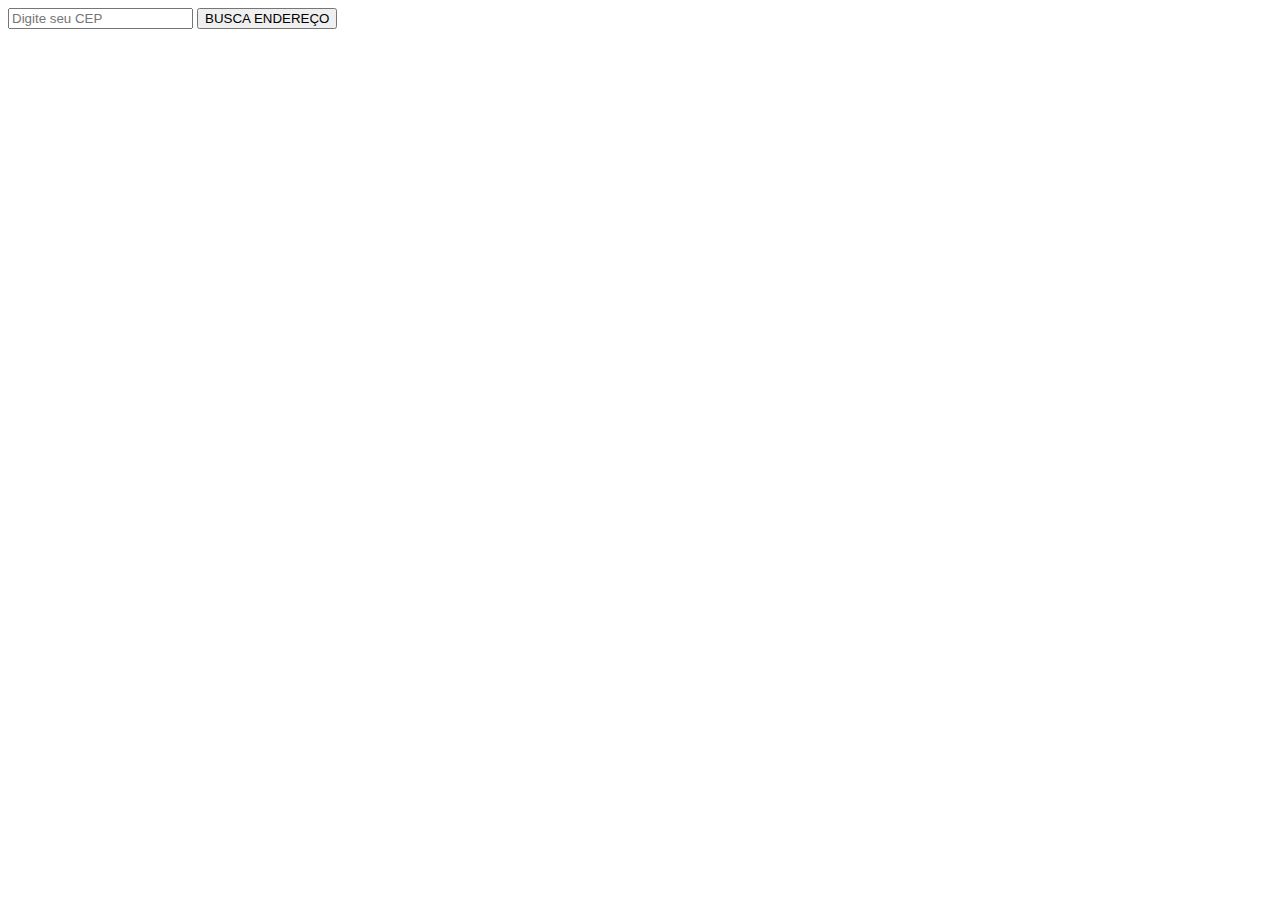
==== index.html @ 8bf4bf7b "arquivos de localizacao" ====
<!DOCTYPE html>
<html lang="en">
<head>
    <meta charset="UTF-8">
    <meta name="viewport" content="width=device-width, initial-scale=1.0">
    <title>Document</title>
</head>
<body>
    <div class="container"> 
            <div id= "cep"></div>
            <div id= "logradouro"></div>
            <div id= "complemento"></div>
            <div id= "bairro"></div>
            <div id= "localidade"></div>
            <div id="uf"></div>

        <input type="text"  placeholder ="Digite seu CEP" id="search"/> 
        <button id="buscaEndereco">BUSCA ENDEREÇO</button> 
     
          
</div>    



<script src="script.js"></script>

</body>
</html>
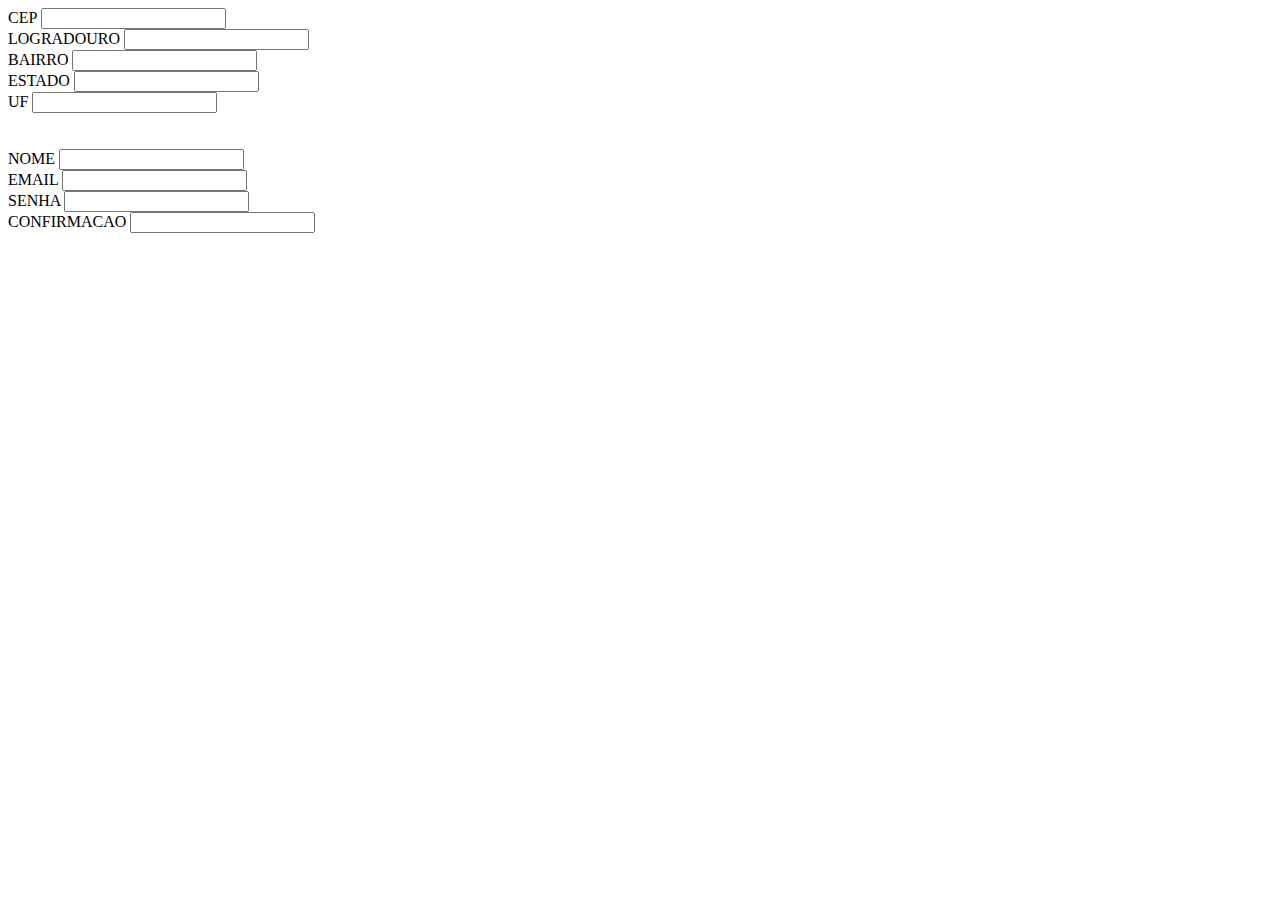
==== commit 5736c478: "mais algumas alteracoes" ====
--- a/index.html
+++ b/index.html
@@ -3,26 +3,35 @@
 <head>
     <meta charset="UTF-8">
     <meta name="viewport" content="width=device-width, initial-scale=1.0">
-    <title>Document</title>
+    <title>Teste</title>
 </head>
 <body>
-    <div class="container"> 
-            <div id= "cep"></div>
-            <div id= "logradouro"></div>
-            <div id= "complemento"></div>
-            <div id= "bairro"></div>
-            <div id= "localidade"></div>
-            <div id="uf"></div>
 
-        <input type="text"  placeholder ="Digite seu CEP" id="search"/> 
-        <button id="buscaEndereco">BUSCA ENDEREÇO</button> 
-     
-          
-</div>    
+    CEP <input type="text" id="cep" /> </br> 
+    LOGRADOURO <input type="text" id="logradouro" /> </br> 
+    BAIRRO <input type="text" id="bairro" /> </br> 
+    ESTADO <input type="text" id="estado" /> </br> 
+    UF <input type="text" id="UF" /> </br></br></br> 
+
+    NOME <input type="text" id="nome" /> </br> 
+    EMAIL <input type="text" id="email" /> </br>
+    SENHA  <input type="password" id="senha" /> </br>
+    CONFIRMACAO <input type="password" id="confirmacao" /> </br> 
 
 
+    <div id="erro"> </div> 
 
-<script src="script.js"></script>
+
+    
+<script src="model.js" ></script>
+<script src="controller.js" ></script>
+<script src="view.js" ></script>
+<script src="main.js"></script>
+
+<script src="modelContato.js" ></script>
+<script src="controllerContato.js" ></script>
+<script src="viewContato.js" ></script>
+<script src="mainContato.js"></script>
 
 </body>
 </html>